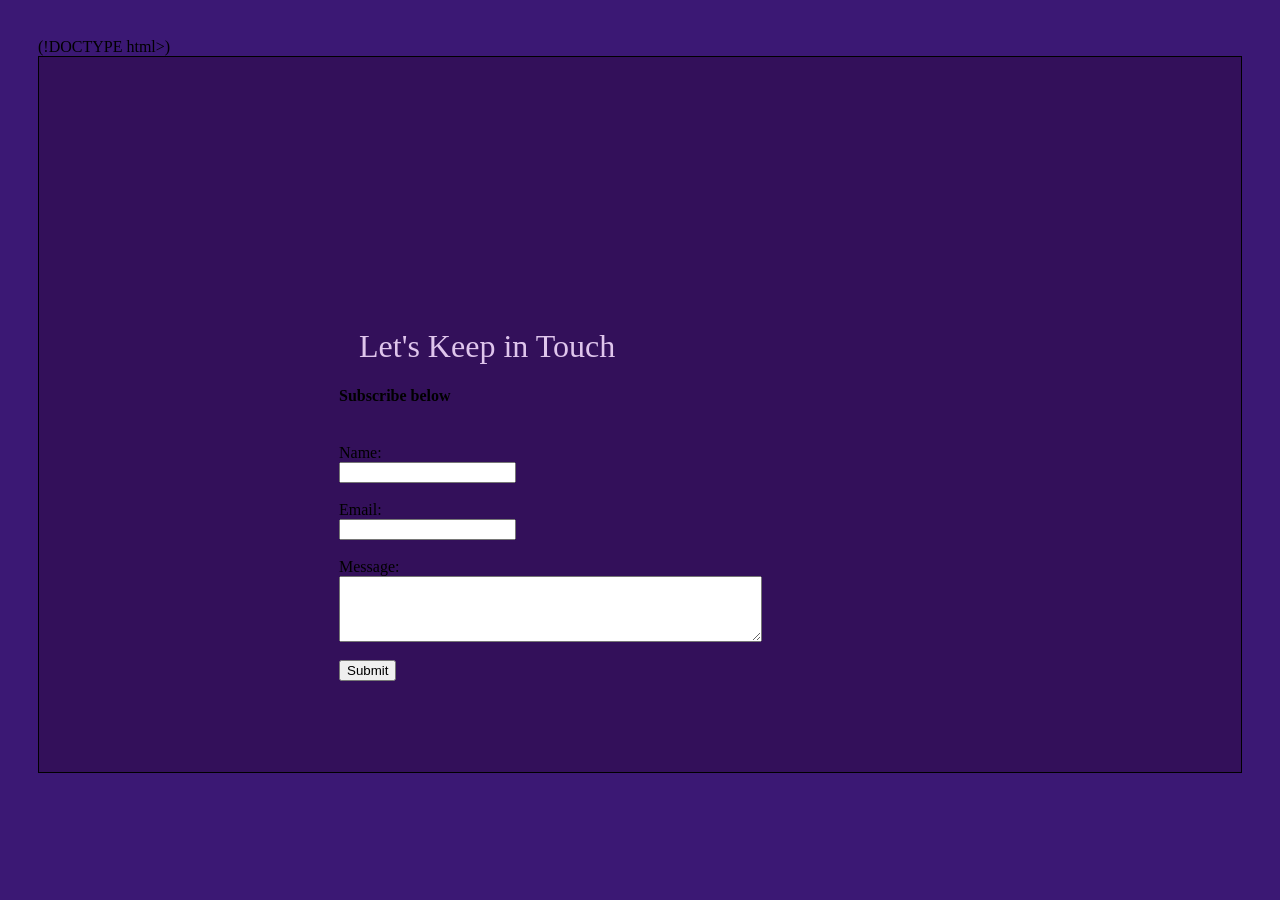
==== contact.html @ b8c99570 "contact page" ====
(!DOCTYPE html>)
<html>
<head>
  <title>Contact Lisa Clizbe Hoover</title>
  <link rel="icon" type="image/x-icon" href="/images/lalobaFavicon.ico">    
<link rel="stylesheet" href="main.css">
</head>
<body>
<div class="container"> 
<h1>Let's Keep in Touch</h1>
<h4>Subscribe below</h4><br>
<form action="/submit_form.php" method="post">
  <label for="name">Name:</label><br>
  <input type="text" id="name" name="name" required><br><br>
  
  <label for="email">Email:</label><br>
  <input type="email" id="email" name="email" required><br><br>
  
  <label for="message">Message:</label><br>
  <textarea id="message" name="message" rows="4" cols="50" required></textarea><br><br>
  
  <input type="submit" value="Submit">
</form>
</div>
</body>
</html>
---- main.css ----
div {
  border: 1px solid black;
  padding: 250px 50px 75px 300px;
  background-color: rgb(51, 16, 90);
}
body {
  background-color: rgb(59, 24, 116);
  padding: 30px;
}
h1 {
  color: rgb(223, 197, 236);
  margin-left: 20px; 
  font-family: "Comforter Brush", cursive;
  font-weight: 400;
  font-style: normal;
}
h2 {
  color: rgb(154, 139, 188);
  margin-left: 20px;
  font-family: 'Arial Black', Gadget, sans-serif;
}
h3 {
  color: rgb(178, 154, 181);
  margin-left: 20px;
  font-family: "Quicksand", sans-serif;
  font-optical-sizing: auto;
  font-style: normal;
}
p {
  color: rgb(244, 243, 245);
  margin-left: 20px;
  font-family: 'Papyrus', fantasy;
}
/* link styles */
a:link {
  color: rgb(239, 107, 226);
}
a:visited {
  color: rgb(93, 92, 96);
}
a:hover {
  color: rgb(162, 57, 157);
}
a:active {
  color: rgb(168, 103, 238);
}
/* table styles */
table, th, td {
  border: 1px solid rgb(183, 128, 241);
  border-style: none;
  border-radius: 8px;
  box-shadow: 2px 2px 6px rgba(142, 38, 168, 0.852);
}
th, td {
  padding: 10px;
} 
th {
  text-align: left;
  background-color: #ffd9a0;
  font-weight: bold;
}
tr:nth-child(even) {
  background-color: #89e1f3;
}
tr:nth-child(odd) {
  background-color: #d0edad;
}
tr:hover {
  background-color: #ffb5f5;
}
/* list styles */ 
ul.a {
  list-style-type: square;     
}
ul.b {
  list-style-type: Georgian type;     
} 
ul.c {
  list-style-type: upper-roman;     
}
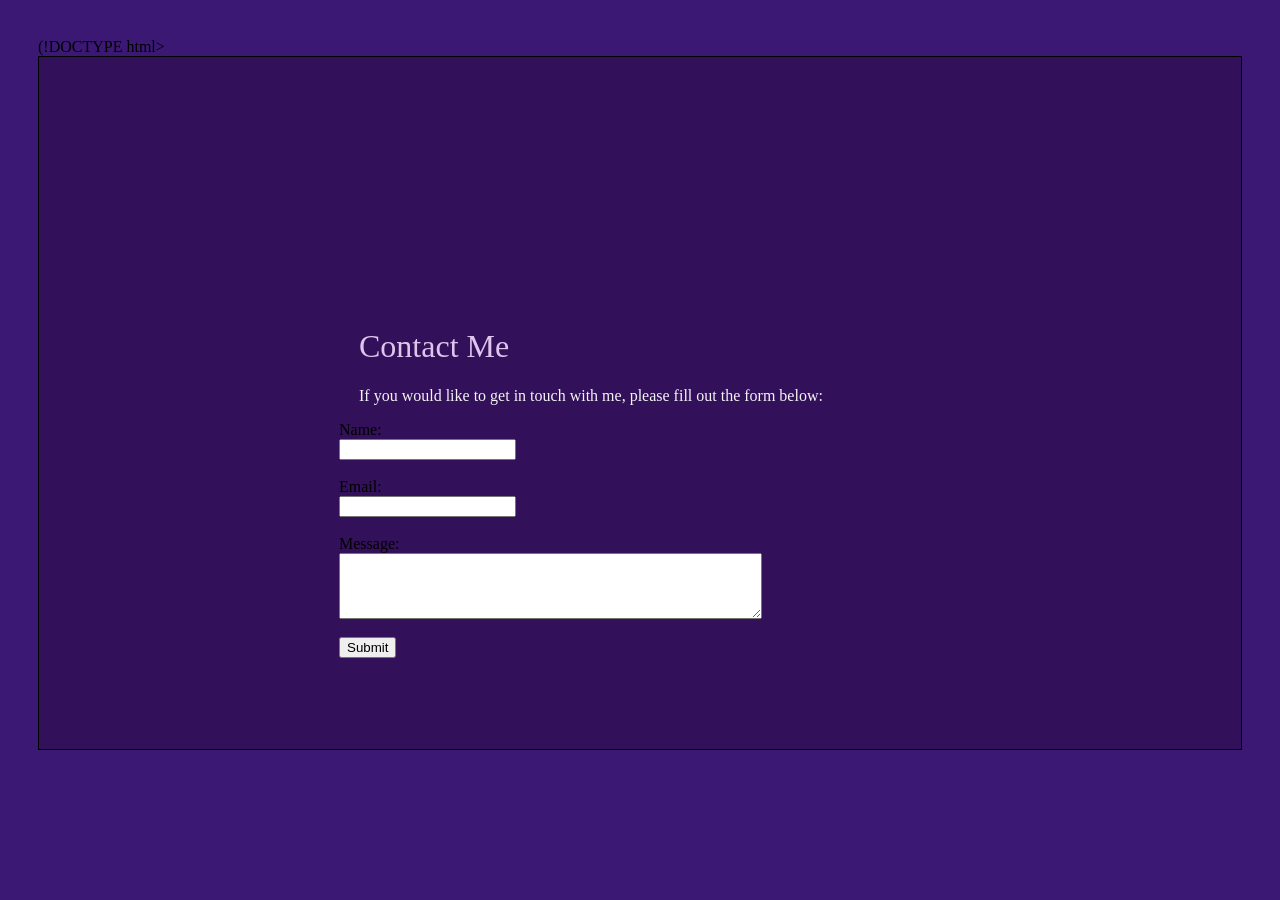
==== commit 2535219e: "form" ====
--- a/contact.html
+++ b/contact.html
@@ -1,26 +1,22 @@
-(!DOCTYPE html>)
+(!DOCTYPE html>
 <html>
 <head>
   <title>Contact Lisa Clizbe Hoover</title>
-  <link rel="icon" type="image/x-icon" href="/images/lalobaFavicon.ico">    
+  <link rel="icon" type="image/x-icon" href="/images/lalobaFavicon.ico">
 <link rel="stylesheet" href="main.css">
 </head>
 <body>
 <div class="container"> 
-<h1>Let's Keep in Touch</h1>
-<h4>Subscribe below</h4><br>
-<form action="/submit_form.php" method="post">
-  <label for="name">Name:</label><br>
-  <input type="text" id="name" name="name" required><br><br>
-  
-  <label for="email">Email:</label><br>
-  <input type="email" id="email" name="email" required><br><br>
-  
-  <label for="message">Message:</label><br>
-  <textarea id="message" name="message" rows="4" cols="50" required></textarea><br><br>
-  
-  <input type="submit" value="Submit">
+<h1>Contact Me</h1> 
+<p>If you would like to get in touch with me, please fill out the form below:</p>
+<form>
+    <label for="name">Name:</label><br>
+    <input type="text" id="name" name="name" required><br><br>
+    <label for="email">Email:</label><br>
+    <input type="email" id="email" name="email" required><br><br>
+    <label for="message">Message:</label><br>
+    <textarea id="message" name="message" rows="4" cols="50" required></textarea><br><br>
+    <input type="submit" value="Submit">
 </form>
-</div>
 </body>
 </html>
